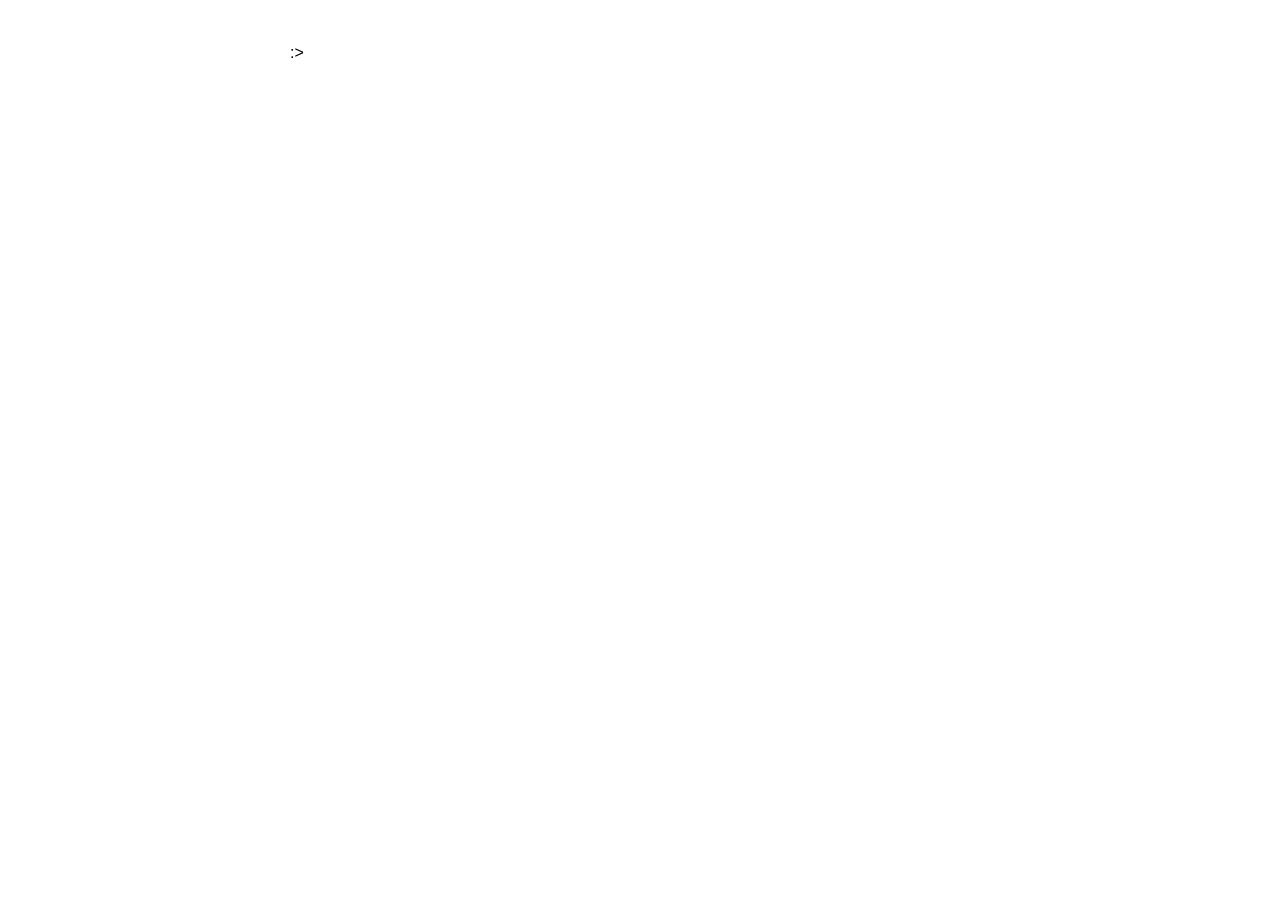
==== index.html @ 4e5a5b8e "get rid of main page" ====
<!DOCTYPE html>
<html lang="en">
<head>
    <meta charset="UTF-8">
    <meta name="viewport" content="width=device-width, initial-scale=1.0">
    <title>Aerydis Solar</title>
    <link rel="stylesheet" href="/style.css">
</head>
<body>
    <p>:></p>
</body>
</html>
---- style.css ----
body {
  font-family: sans-serif;
  max-width: 700px;
  margin: 40px auto;
  line-height: 1.6;
}

nav {
  margin-bottom: 20px;
}

nav a {
  margin-right: 15px;
  text-decoration: none;
}

nav a:hover {
  text-decoration: underline;
}
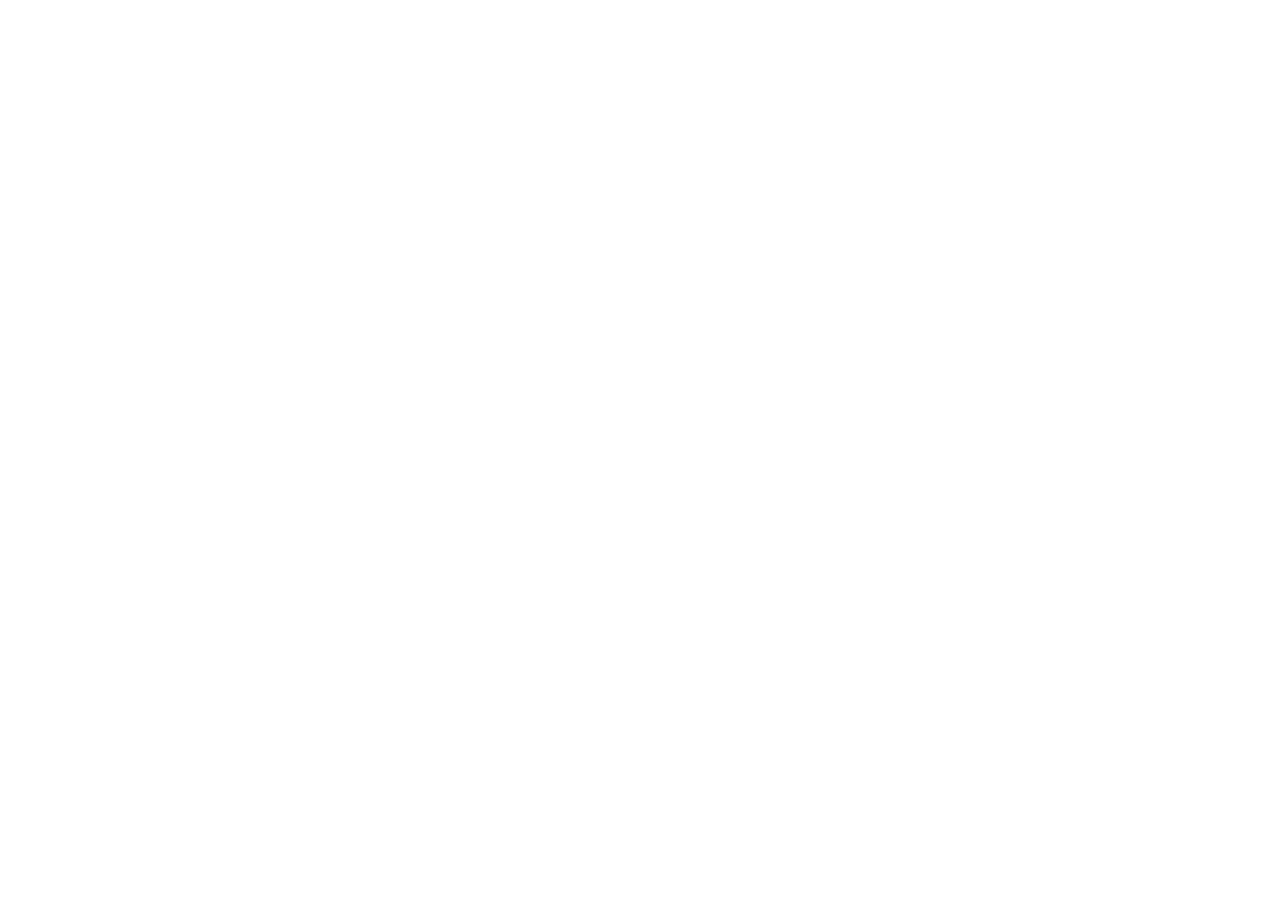
==== commit 0feb7b63: "redirect" ====
--- a/index.html
+++ b/index.html
@@ -5,8 +5,6 @@
     <meta name="viewport" content="width=device-width, initial-scale=1.0">
     <title>Aerydis Solar</title>
     <link rel="stylesheet" href="/style.css">
+    <meta http-equiv="refresh" content="0; url=https://aerydis.com/visual">
 </head>
-<body>
-    <p>:></p>
-</body>
 </html>
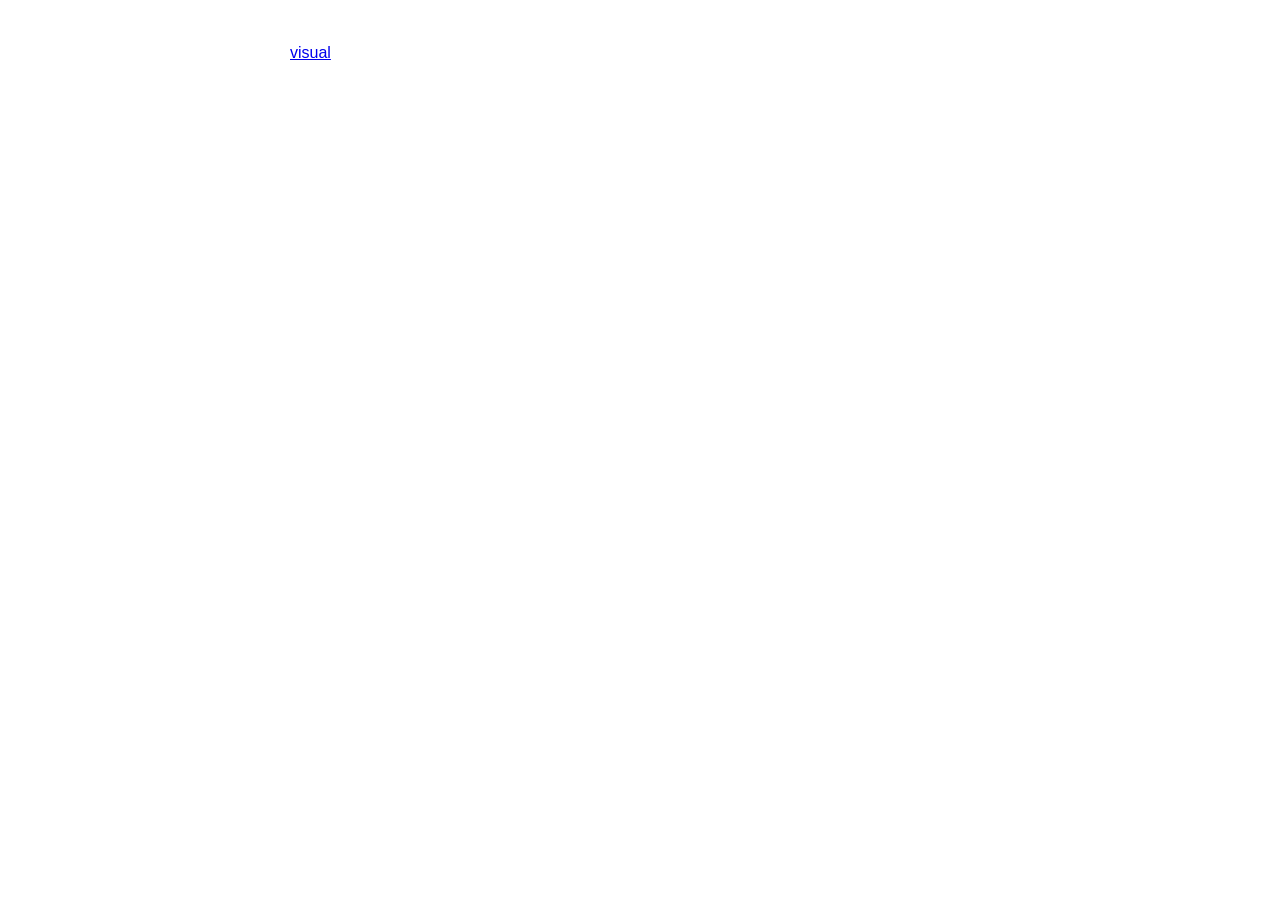
==== commit 90b5a172: "add text post" ====
--- a/index.html
+++ b/index.html
@@ -5,6 +5,8 @@
     <meta name="viewport" content="width=device-width, initial-scale=1.0">
     <title>Aerydis Solar</title>
     <link rel="stylesheet" href="/style.css">
-    <meta http-equiv="refresh" content="0; url=https://aerydis.com/visual">
 </head>
+<body>
+    <p><a href="https://aerydis.com/visual">visual</a></p>
+</body>
 </html>
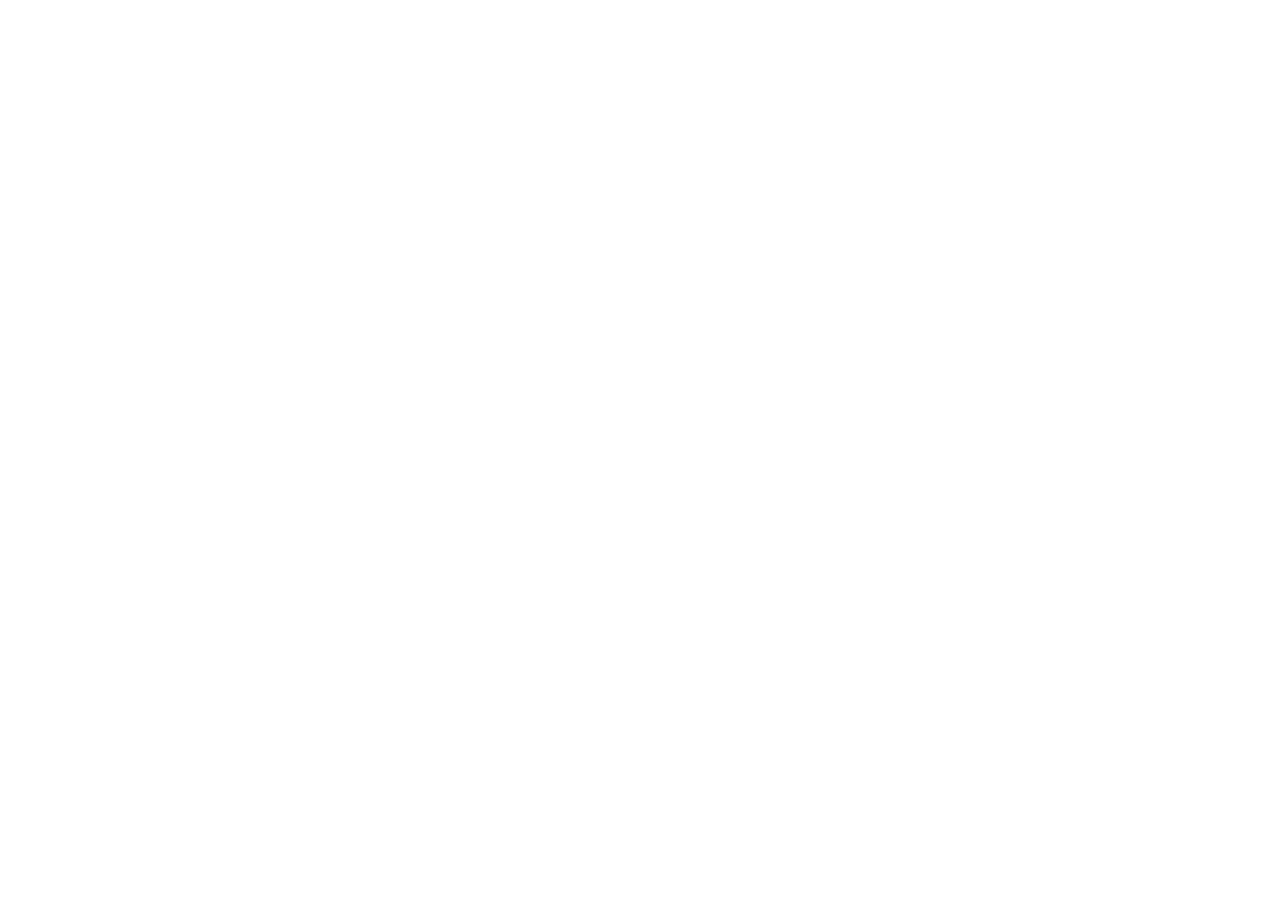
==== commit b5ef4d34: "redirect" ====
--- a/index.html
+++ b/index.html
@@ -5,8 +5,8 @@
     <meta name="viewport" content="width=device-width, initial-scale=1.0">
     <title>Aerydis Solar</title>
     <link rel="stylesheet" href="/style.css">
+    <meta http-equiv="refresh" content="0; url=https://www.aerydis.com/visual">
 </head>
 <body>
-    <p><a href="https://aerydis.com/visual">visual</a></p>
 </body>
 </html>
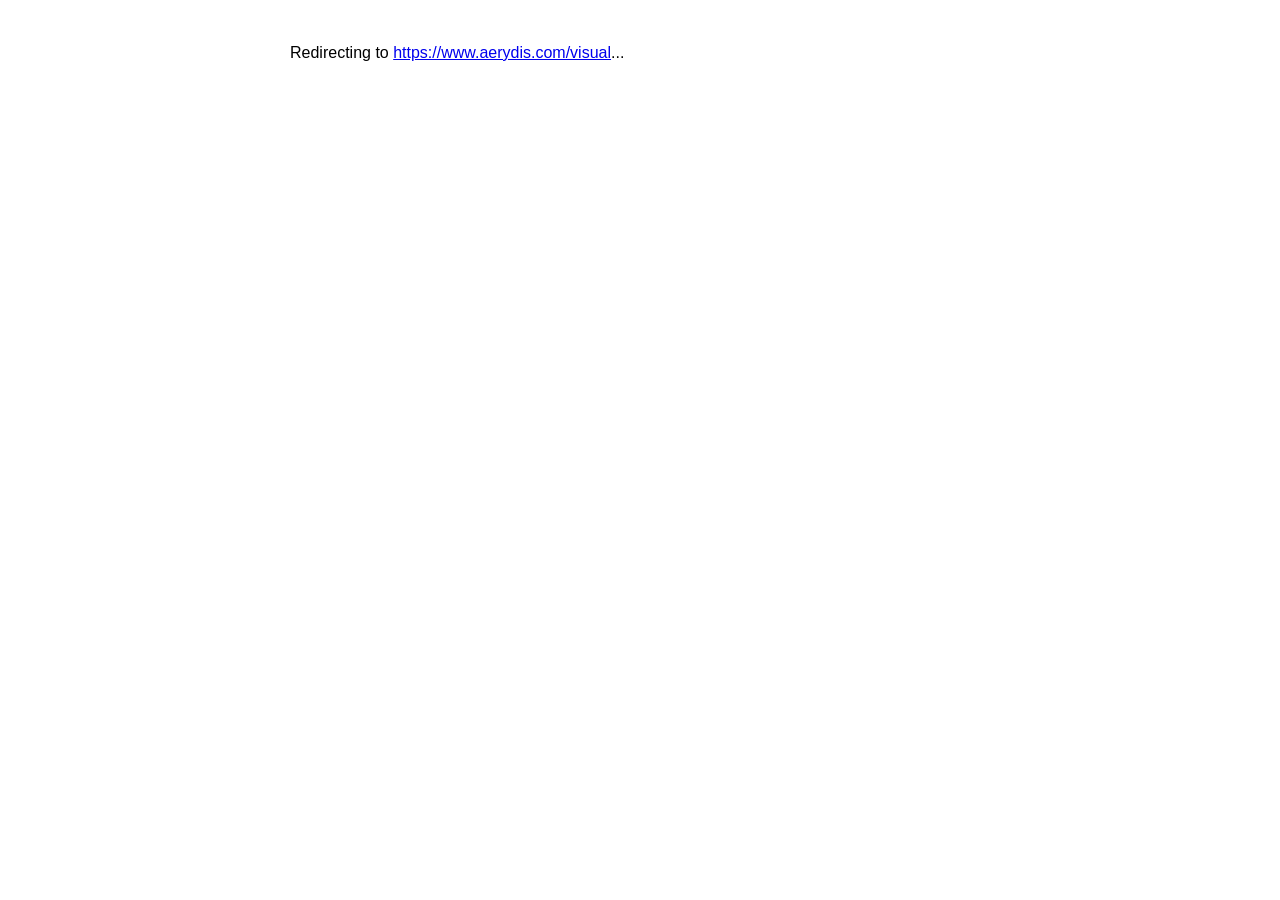
==== commit 69e55860: "please what's going on" ====
--- a/index.html
+++ b/index.html
@@ -5,8 +5,8 @@
     <meta name="viewport" content="width=device-width, initial-scale=1.0">
     <title>Aerydis Solar</title>
     <link rel="stylesheet" href="/style.css">
-    <meta http-equiv="refresh" content="0; url=https://www.aerydis.com/visual">
 </head>
 <body>
+    <p>Redirecting to <a href="https://www.aerydis.com/visual">https://www.aerydis.com/visual</a>...</p>
 </body>
 </html>
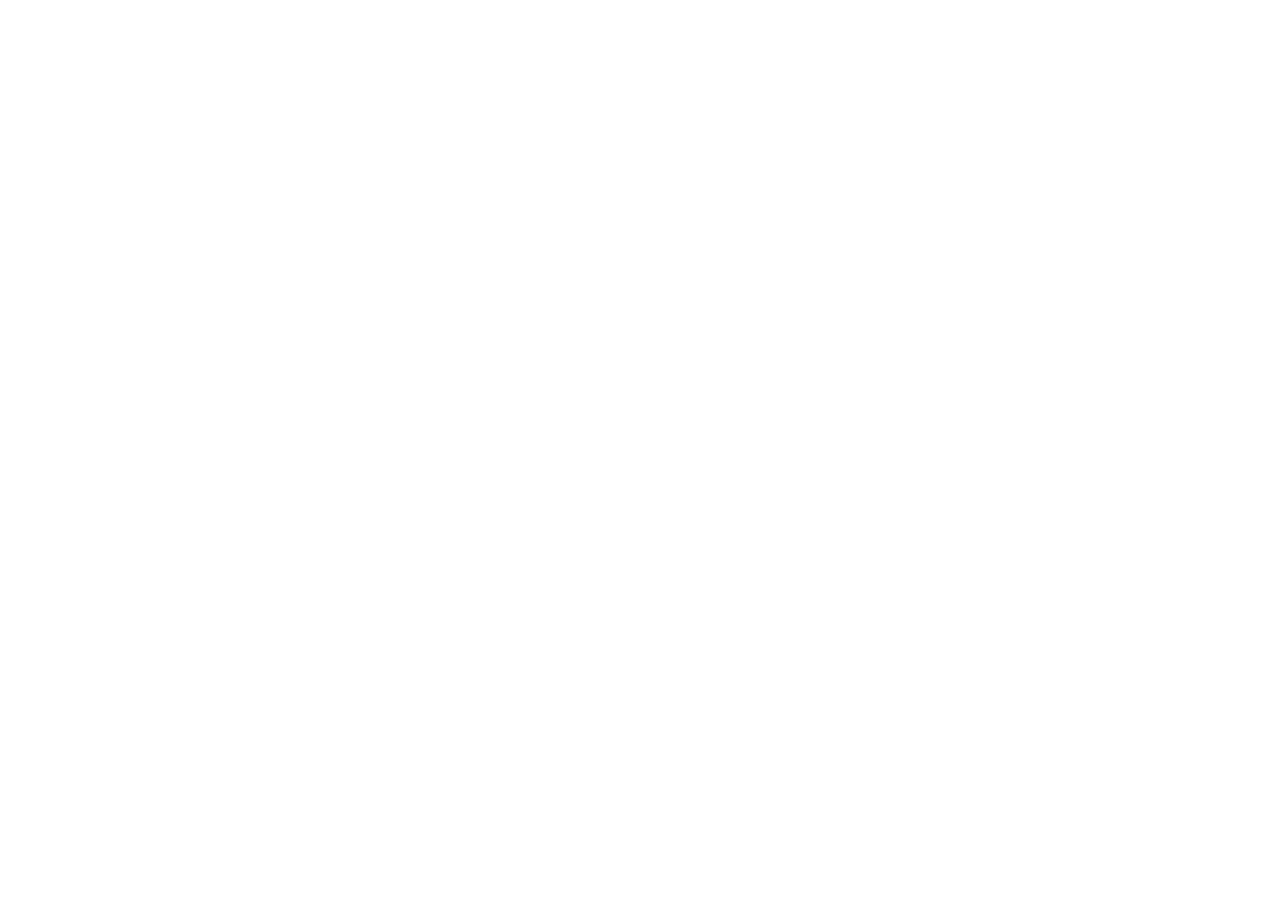
==== commit 7c50d046: "yes please please" ====
--- a/index.html
+++ b/index.html
@@ -5,8 +5,9 @@
     <meta name="viewport" content="width=device-width, initial-scale=1.0">
     <title>Aerydis Solar</title>
     <link rel="stylesheet" href="/style.css">
+    <meta http-equiv="refresh" content="0; url=https://aerydis.com/visual">
 </head>
 <body>
-    <p>Redirecting to <a href="https://www.aerydis.com/visual">https://www.aerydis.com/visual</a>...</p>
+    <p>Redirecting to <a href="https://aerydis.com/visual">https://aerydis.com/visual</a>...</p>
 </body>
 </html>
